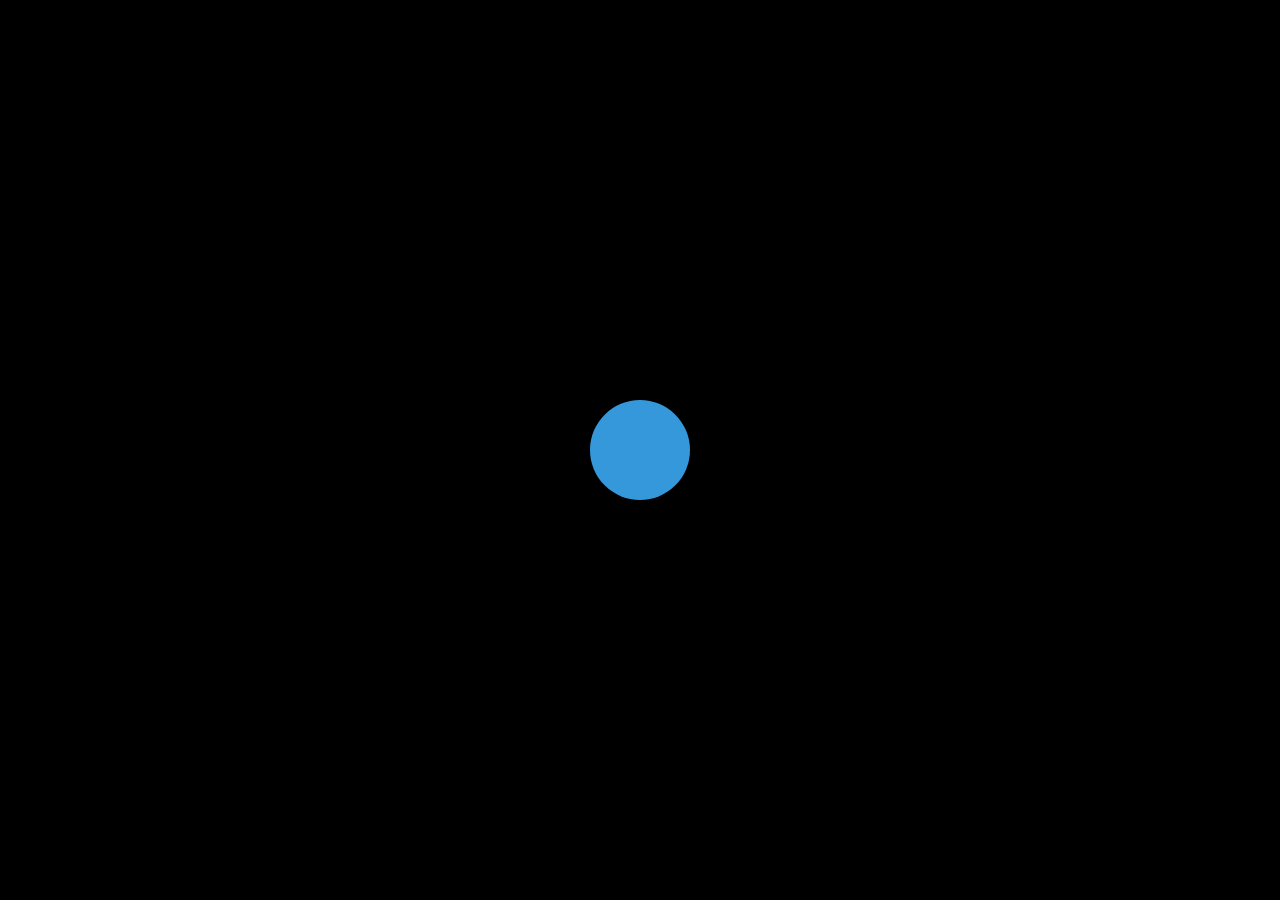
==== cirlce/index.html @ c6675501 "update" ====
<!DOCTYPE html>
<html lang="en">
<head>
    <meta charset="UTF-8">
    <meta name="viewport" content="width=device-width, initial-scale=1.0">
    <title>Document</title>
    <link rel="stylesheet" href="style.css"/>
</head>
<body>
    <div class="circle"></div>
</body>
</html>
---- cirlce/style.css ----
body {
    display: flex;
    justify-content: center;
    align-items: center;
    height: 100vh;
    margin: 0;
    background-color: #000;
    overflow: hidden;
}

.circle {
    width: 100px;
    height: 100px;
    background-color: #3498db;
    border-radius: 50%;
    animation: colorChange 1s infinite alternate ease-in-out;
}

@keyframes colorChange {
    0% {
        background-color: #3498db;
    }
    100% {
        background-color: #e74c3c;
    }
}
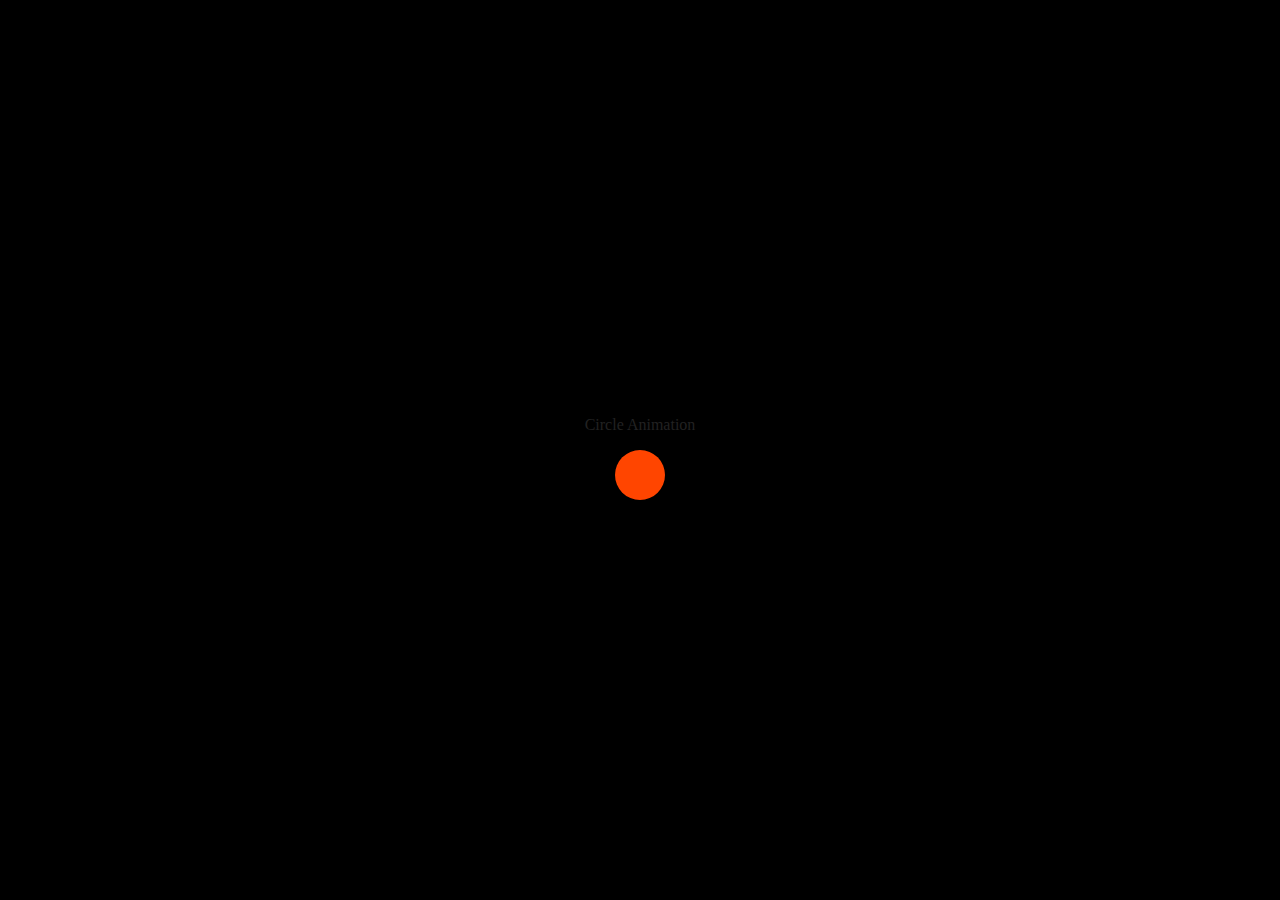
==== commit 8c4f8331: "update" ====
--- a/cirlce/index.html
+++ b/cirlce/index.html
@@ -7,6 +7,7 @@
     <link rel="stylesheet" href="style.css"/>
 </head>
 <body>
+    <p>Circle Animation</p>
     <div class="circle"></div>
 </body>
 </html>
--- a/cirlce/style.css
+++ b/cirlce/style.css
@@ -6,21 +6,27 @@
     margin: 0;
     background-color: #000;
     overflow: hidden;
+    flex-direction: column;
 }
 
-.circle {
-    width: 100px;
-    height: 100px;
-    background-color: #3498db;
+p{
+    text-align: center;
+    color: #222;
+}
+
+
+.circle{
+    background-color: orangered;
+    width: 50px;
+    height: 50px;
     border-radius: 50%;
-    animation: colorChange 1s infinite alternate ease-in-out;
+    animation: colorChange 1s infinite ease-in-out
 }
 
 @keyframes colorChange {
-    0% {
-        background-color: #3498db;
+    0%{
+        background-color: orangered;
+    } 100%{
+        background-color:  #3498db;
     }
-    100% {
-        background-color: #e74c3c;
-    }
-}
+}